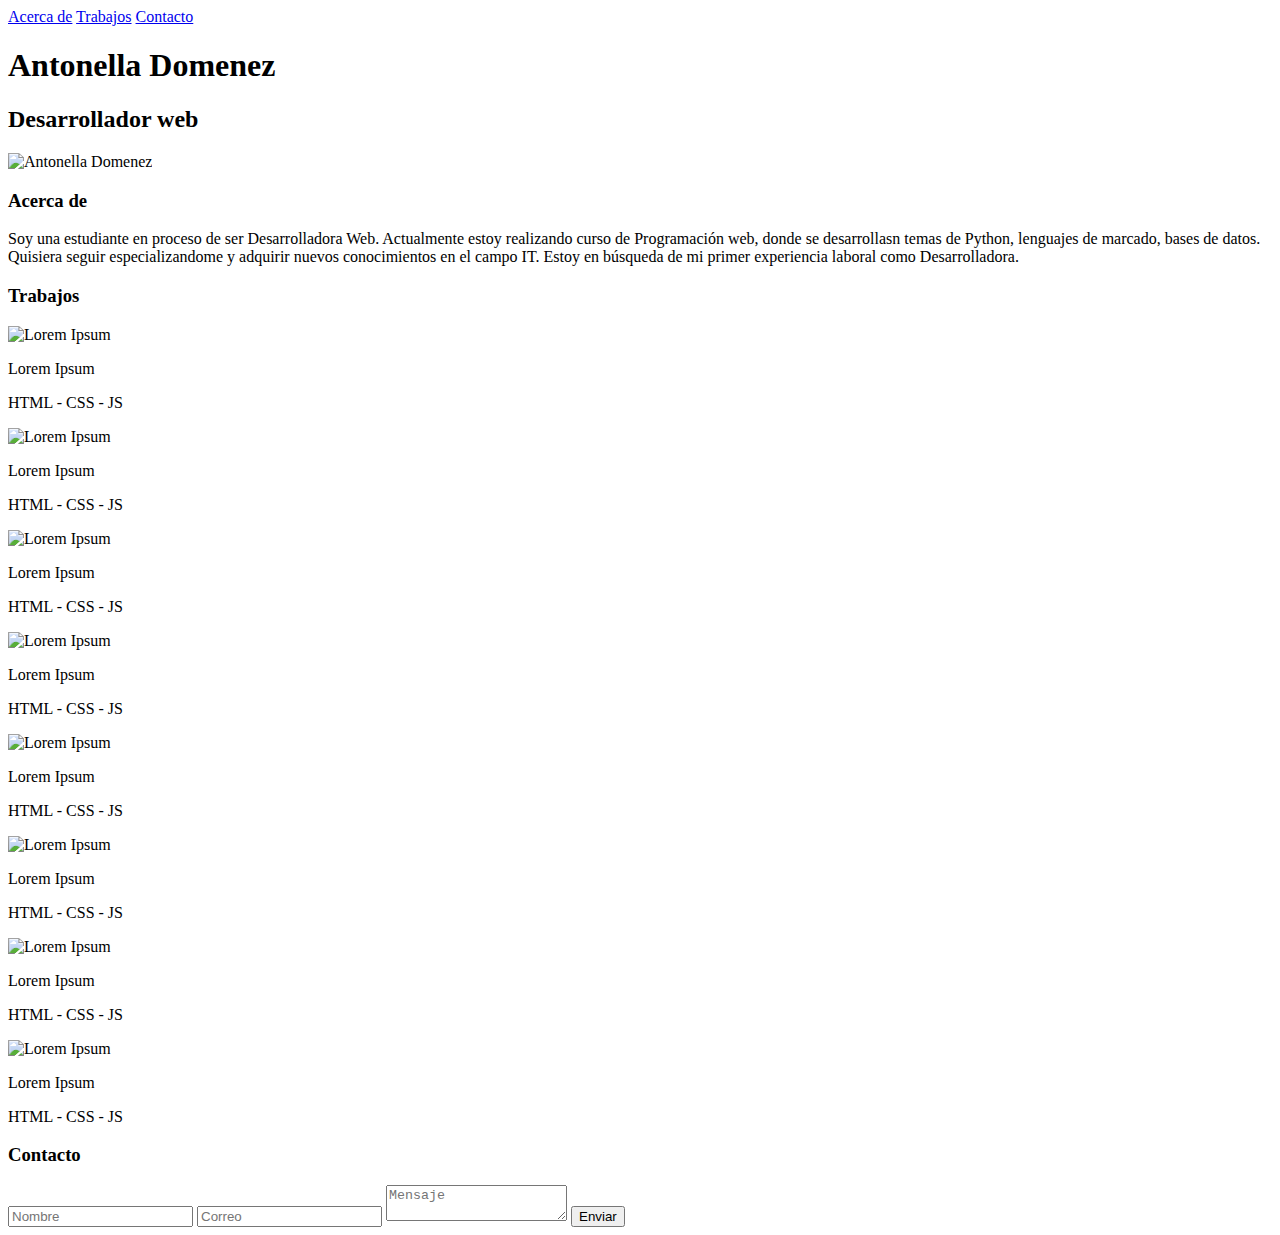
==== index.html @ ef87ba70 "subiendo archivo" ====
<!DOCTYPE html>
<html lang="en">
<head>
	<meta charset="UTF-8">
	<meta name="viewport" content="with=device-width, user-scalable=no,
	initial-scale=1.0, minium-scale=1.0">

	<title>Portafolio de Antonella Domenez</title>
	<link href="https://fonts.googleapis.com/css2?family=Open+Sans:ital,wght@0,600;0,700;1,300;1,400;1,600&display=swap" rel="stylesheet">
	<link rel="stylesheet" href="css/normalize.css"> 
	<link rel="stylesheet" href="css/font-awesome.min.css">
	<link rel="stylesheet" href="css/estilos.css">
</head>

<body>

	<header>
		<div class="contenedor">
			<nav class="menu">
				<a href="#">Acerca de</a>
				<a href="#">Trabajos</a>
				<a href="#">Contacto</a>
			
			</nav>
	

			<div class="contenedor-texto">
				<div class="texto">
					<h1 class="nombre">Antonella Domenez</h1>
					<h2 class="profesion">Desarrollador web</h2>
			
				</div>
			</div>
		</div>
	</header>
 	<section class="main">

		<section class="acerca-de">
	
			<div class="contenedor">
				<div class="foto">
					<img src="img/foto cv.jpg" width="115" height="115" alt="Antonella Domenez">
				</div>
				<div class="texto">
					<h3 class="titulo">Acerca de</h3>
					<p>Soy una estudiante en proceso de ser Desarrolladora Web. Actualmente estoy realizando curso de Programación web, donde se desarrollasn temas de Python, lenguajes de marcado, bases de datos. Quisiera seguir especializandome y adquirir nuevos conocimientos en el campo IT. Estoy en búsqueda de mi primer experiencia laboral como Desarrolladora.</p>
				</div>
			</div> 
		</section>
		<section class="trabajos">
		
			<div class="contenedor">
				<h3 class="titulo">Trabajos</h3>
				<div class="contenedor-trabajos">
					<div class="trabajo">
						<div class="thumb">
							<img src="img/trabajos/1.jpg" alt="Lorem Ipsum">
						</div>
						<div class="descripcion">
						<p class="nombre">Lorem Ipsum</p>
						<p class="categoria">HTML - CSS - JS</p>
						</div>
					</div>
					<div class="trabajo">
						<div class="thumb">
							<img src="img/trabajos/2.jpg" alt="Lorem Ipsum">
						</div>
						<div class="descripcion">
						<p class="nombre">Lorem Ipsum</p>
						<p class="categoria">HTML - CSS - JS</p>
						</div>
					</div><div class="trabajo">
						<div class="thumb">
							<img src="img/trabajos/3.jpg" alt="Lorem Ipsum">
						</div>
						<div class="descripcion">
						<p class="nombre">Lorem Ipsum</p>
						<p class="categoria">HTML - CSS - JS</p>
						</div>
					</div><div class="trabajo">
						<div class="thumb">
							<img src="img/trabajos/4.jpg" alt="Lorem Ipsum">
						</div>
						<div class="descripcion">
						<p class="nombre">Lorem Ipsum</p>
						<p class="categoria">HTML - CSS - JS</p>
						</div>
					</div><div class="trabajo">
						<div class="thumb">
							<img src="img/trabajos/5.jpg" alt="Lorem Ipsum">
						</div>
						<div class="descripcion">
						<p class="nombre">Lorem Ipsum</p>
						<p class="categoria">HTML - CSS - JS</p>
						</div>
					</div><div class="trabajo">
						<div class="thumb">
							<img src="img/trabajos/6.jpg" alt="Lorem Ipsum">
						</div>
						<div class="descripcion">
						<p class="nombre">Lorem Ipsum</p>
						<p class="categoria">HTML - CSS - JS</p>
						</div>
					</div><div class="trabajo">
						<div class="thumb">
							<img src="img/trabajos/7.jpg" alt="Lorem Ipsum">
						</div>
						<div class="descripcion">
						<p class="nombre">Lorem Ipsum</p>
						<p class="categoria">HTML - CSS - JS</p>
						</div>
					</div><div class="trabajo">
						<div class="thumb">
							<img src="img/trabajos/8.jpg" alt="Lorem Ipsum">
						</div>
						<div class="descripcion">
						<p class="nombre">Lorem Ipsum</p>
						<p class="categoria">HTML - CSS - JS</p>
						</div>
					</div>
				</div>
			</div>
	
		</section>
	</section>

	<footer>
		<section class="contacto">
			<div class="contenedor">
					<h3 class="titulo">Contacto</h3>
					<form class="formulario" action="">
						<input type="text" placeholder="Nombre" name="Nombre" required>
						<input type="email" placeholder="Correo" name="Correo" required>
						<textarea name="mensaje" placeholder="Mensaje"></textarea>
						<input class="boton" type="submit" value="Enviar">
					</form>
			</div>
		</section>

		<section class="redes-sociales">
			<div class="contenedor">
				<a class="twitter" href="http://www.twitter.com"><i class="fa fa-twitter"></i></a>	
				<a class="youtube" href="http://www.youtube.com"><i class="fa fa-youtube-play"></i></a>	
				<a class="github" href="http://www.github.com"><i class="fa fa-github"></i></a>	
				<a class="facebook" href="http://facebook.com"><i class="fa fa-facebook"></i></a>	
				<a class="instagram" href="http://www.instagram.com"><i class="fa fa-instagram"></i></a>
			</div>
		</section>
	</footer>
</body
</html>
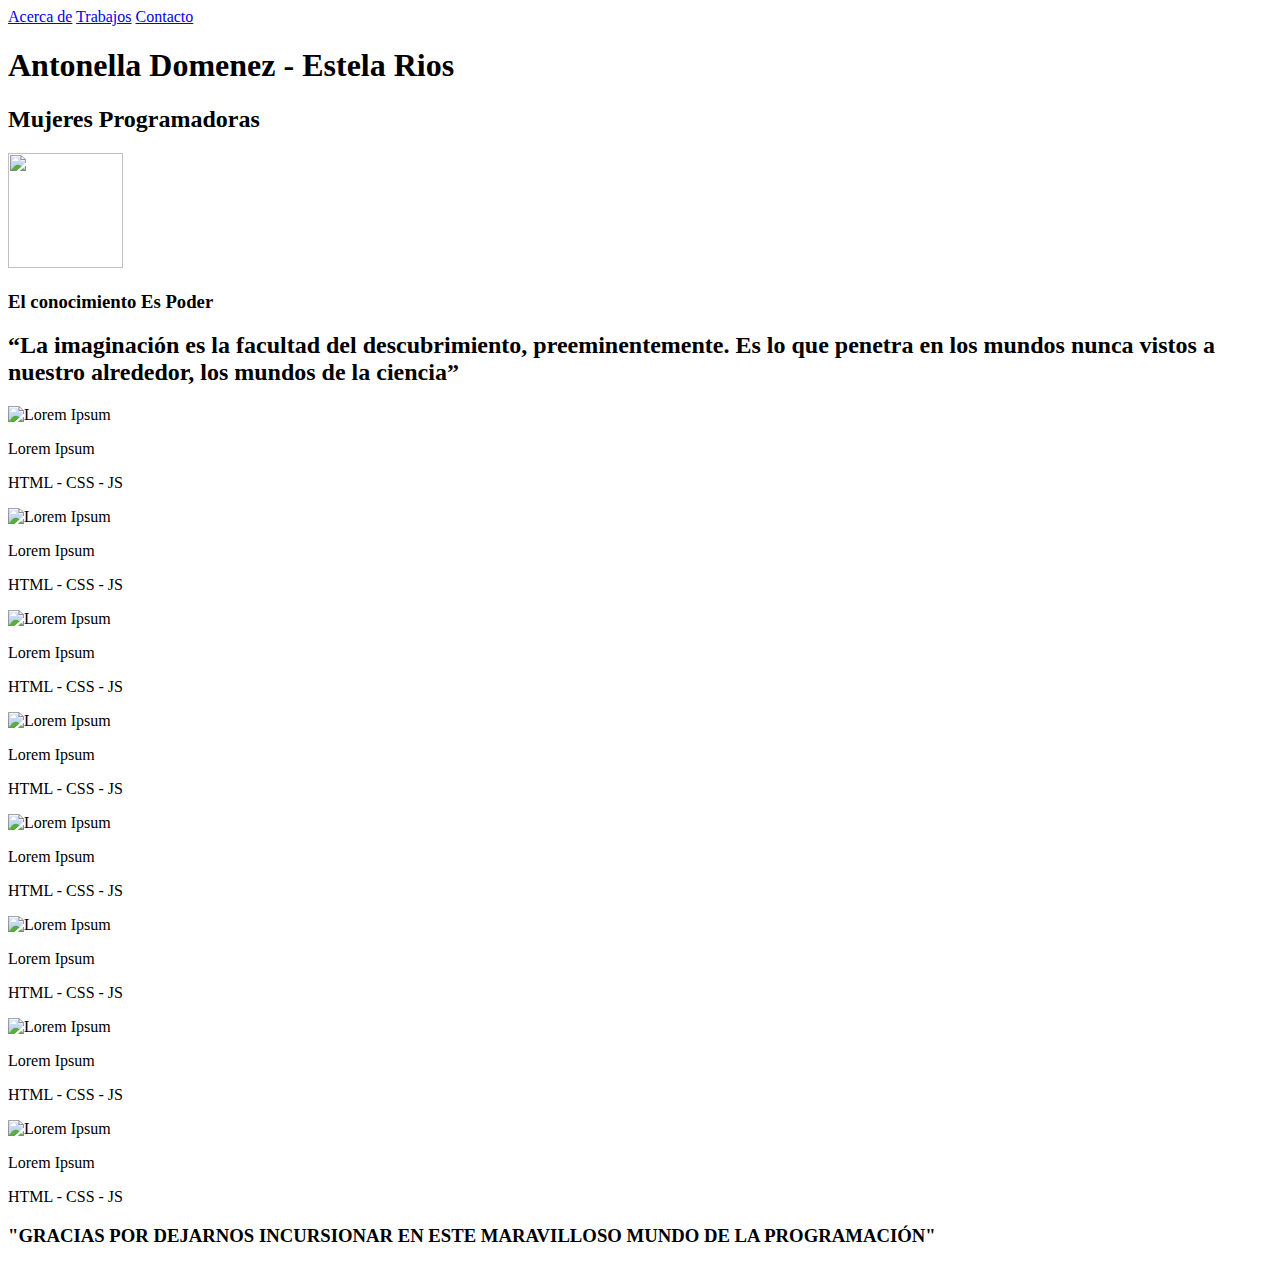
==== commit f175b2d3: "cambiando" ====
--- a/index.html
+++ b/index.html
@@ -5,7 +5,7 @@
 	<meta name="viewport" content="with=device-width, user-scalable=no,
 	initial-scale=1.0, minium-scale=1.0">
 
-	<title>Portafolio de Antonella Domenez</title>
+	<title>Portafolio de Antonella Domenez - Rios Estela</title>
 	<link href="https://fonts.googleapis.com/css2?family=Open+Sans:ital,wght@0,600;0,700;1,300;1,400;1,600&display=swap" rel="stylesheet">
 	<link rel="stylesheet" href="css/normalize.css"> 
 	<link rel="stylesheet" href="css/font-awesome.min.css">
@@ -26,8 +26,8 @@
 
 			<div class="contenedor-texto">
 				<div class="texto">
-					<h1 class="nombre">Antonella Domenez</h1>
-					<h2 class="profesion">Desarrollador web</h2>
+					<h1 class="nombre">Antonella Domenez - Estela Rios</h1>
+					<h2 class="profesion">Mujeres Programadoras</h2>
 			
 				</div>
 			</div>
@@ -39,18 +39,18 @@
 	
 			<div class="contenedor">
 				<div class="foto">
-					<img src="img/foto cv.jpg" width="115" height="115" alt="Antonella Domenez">
+					<img src="C:\Users\Estela Rios\Desktop\programadoras.git\mujer programadora.jpg " width="115" height="115">
 				</div>
 				<div class="texto">
-					<h3 class="titulo">Acerca de</h3>
-					<p>Soy una estudiante en proceso de ser Desarrolladora Web. Actualmente estoy realizando curso de Programación web, donde se desarrollasn temas de Python, lenguajes de marcado, bases de datos. Quisiera seguir especializandome y adquirir nuevos conocimientos en el campo IT. Estoy en búsqueda de mi primer experiencia laboral como Desarrolladora.</p>
+					<h3 class="titulo">El conocimiento Es Poder</h3>
+				    <p><h2>“La imaginación es la facultad del descubrimiento, preeminentemente. Es lo que penetra en los mundos nunca vistos a nuestro alrededor, los mundos de la ciencia”</h2></p>
 				</div>
 			</div> 
 		</section>
 		<section class="trabajos">
 		
 			<div class="contenedor">
-				<h3 class="titulo">Trabajos</h3>
+				
 				<div class="contenedor-trabajos">
 					<div class="trabajo">
 						<div class="thumb">
@@ -125,27 +125,11 @@
 	</section>
 
 	<footer>
-		<section class="contacto">
-			<div class="contenedor">
-					<h3 class="titulo">Contacto</h3>
-					<form class="formulario" action="">
-						<input type="text" placeholder="Nombre" name="Nombre" required>
-						<input type="email" placeholder="Correo" name="Correo" required>
-						<textarea name="mensaje" placeholder="Mensaje"></textarea>
-						<input class="boton" type="submit" value="Enviar">
-					</form>
-			</div>
+		<section>
+			<p><h3> "GRACIAS POR DEJARNOS INCURSIONAR EN ESTE MARAVILLOSO MUNDO DE LA PROGRAMACIÓN"</h3></p>
 		</section>
 
-		<section class="redes-sociales">
-			<div class="contenedor">
-				<a class="twitter" href="http://www.twitter.com"><i class="fa fa-twitter"></i></a>	
-				<a class="youtube" href="http://www.youtube.com"><i class="fa fa-youtube-play"></i></a>	
-				<a class="github" href="http://www.github.com"><i class="fa fa-github"></i></a>	
-				<a class="facebook" href="http://facebook.com"><i class="fa fa-facebook"></i></a>	
-				<a class="instagram" href="http://www.instagram.com"><i class="fa fa-instagram"></i></a>
-			</div>
-		</section>
+		
 	</footer>
 </body
 </html>